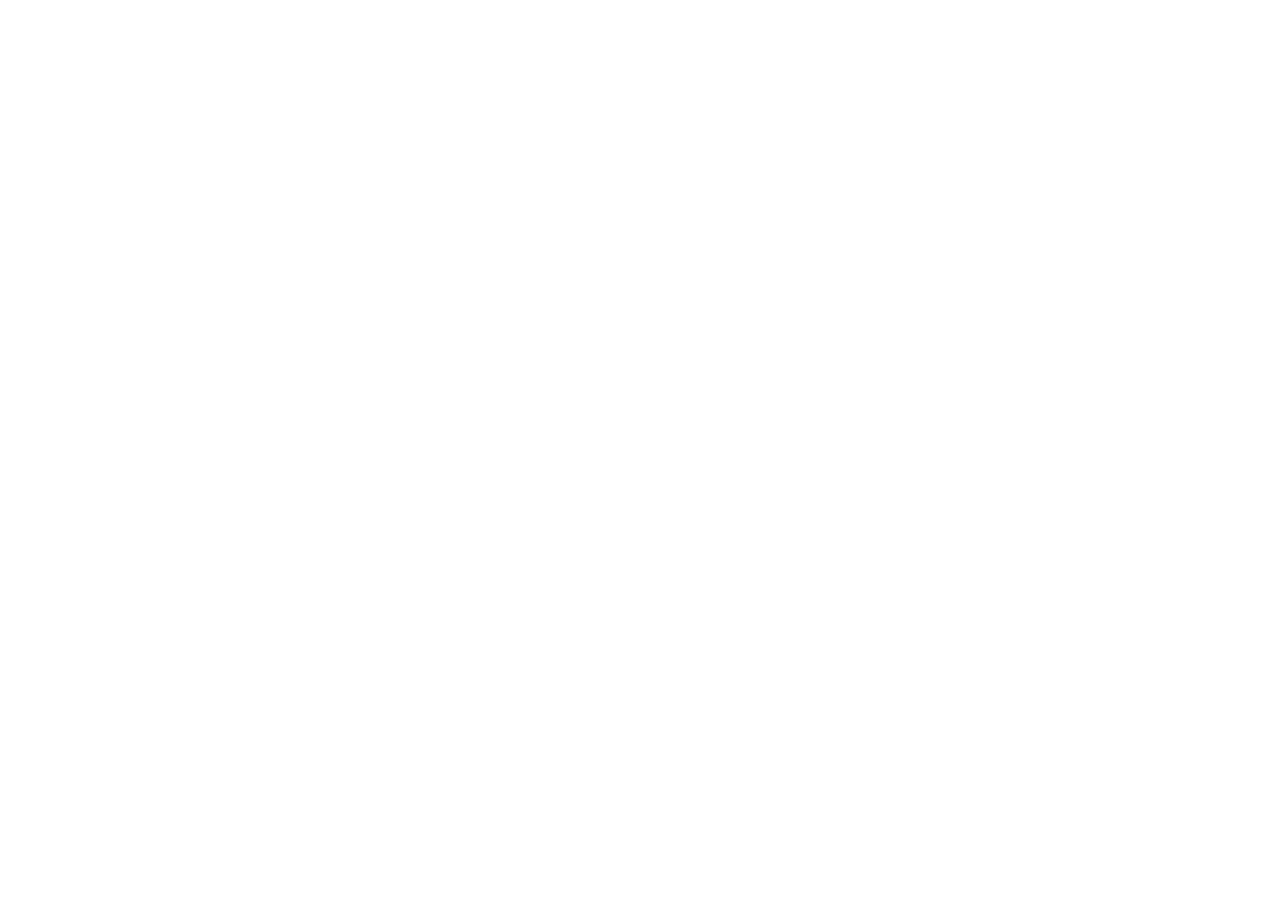
==== aboutme.html @ 3cc1d814 "🗺🐩 Updated with Glitch" ====
<!DOCTYPE html>
<html lang="en">
  <head>
    <meta charset="utf-8">
    <meta http-equiv="X-UA-Compatible" content="IE=edge">
    <meta name="viewport" content="width=device-width, initial-scale=1">

    <title>Unit 1 portfolio project</title>
    
    <!-- import the webpage's stylesheet -->
    <link rel="stylesheet" href="/style.css">
    
    <!-- import the webpage's javascript file -->
    <script src="/script.js" defer></script>
  </head>  
  <body>
    
  </body>
</html>
---- style.css ----
/* CSS files add styling rules to your content */

.nav {
  display: flex;
  justify-content: space-around;
  padding: 10px;
  background-color: lightpink;
  text: 20px;
}

.name {
  display: flex;
  justify-content: space-around;
}
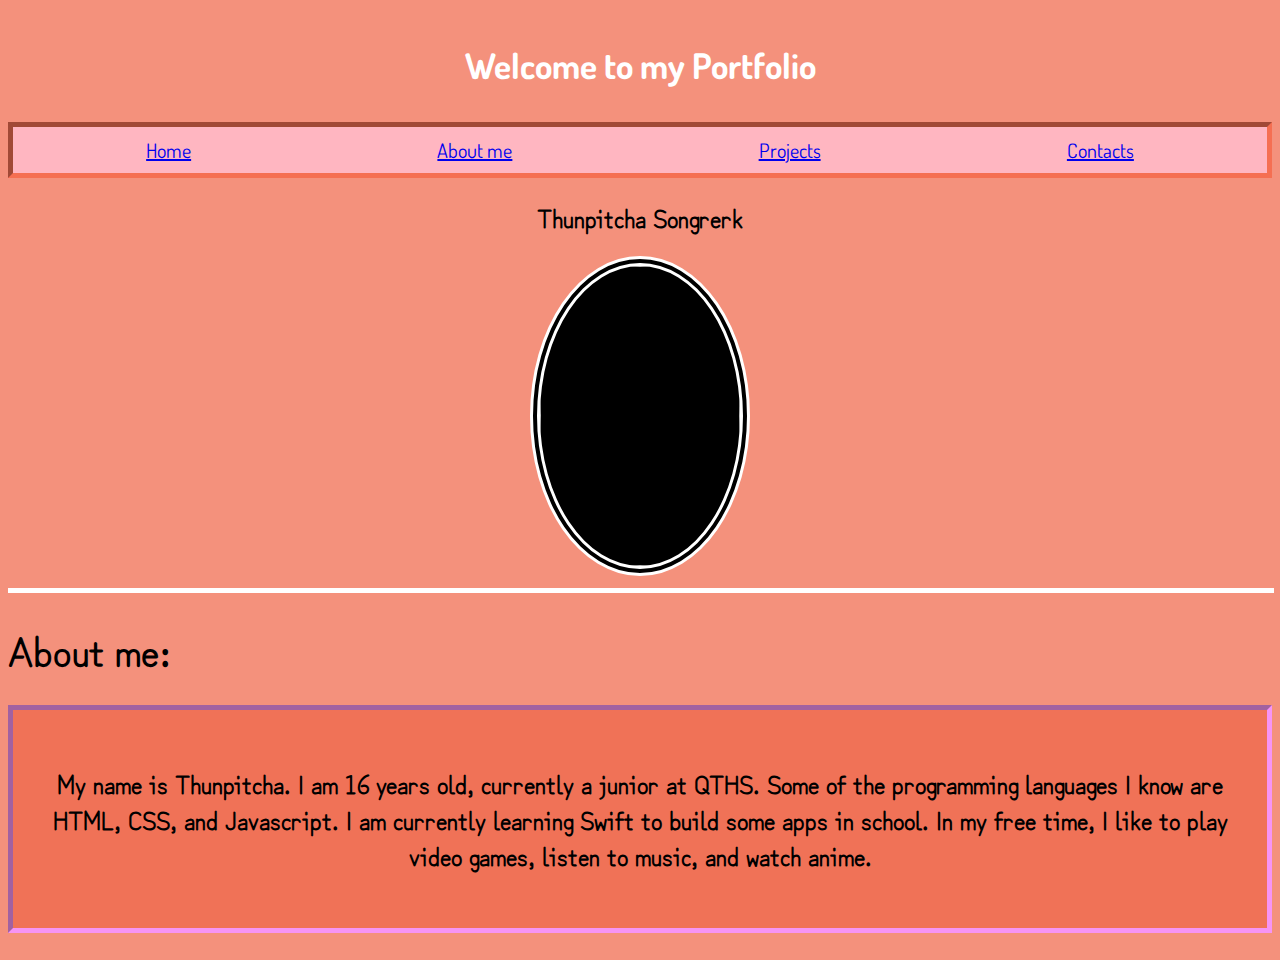
==== commit 27891660: "🎹🌁 Updated with Glitch" ====
--- a/aboutme.html
+++ b/aboutme.html
@@ -5,15 +5,39 @@
     <meta http-equiv="X-UA-Compatible" content="IE=edge">
     <meta name="viewport" content="width=device-width, initial-scale=1">
 
-    <title>Unit 1 portfolio project</title>
+    <title>About me page</title>
     
     <!-- import the webpage's stylesheet -->
     <link rel="stylesheet" href="/style.css">
     
     <!-- import the webpage's javascript file -->
     <script src="/script.js" defer></script>
+    
+    <link href="https://fonts.googleapis.com/css2?family=Dosis:wght@300&family=Zen+Kurenaido&display=swap" rel="stylesheet">
   </head>  
   <body>
+    <div class="title">
+      <h3>Welcome to my Portfolio</h3>
+    </div>
     
+    <div class="nav">
+      <a href="/index.html" class="home">Home</a>
+      <a href="/aboutme.html" class="about">About me</a>
+      <a href="/projects.html" class="projects">Projects</a>
+      <a href="/contacts.html" class="contacts">Contacts</a>
+    </div>
+    
+    <h2>Thunpitcha Songrerk<h2>
+    <div class="aboutMe">
+    <img src="https://cdn.glitch.me/dd157435-2170-4cab-b5ad-a052d02fc119%2Fimage0%20(4).jpg?v=1635207888985" class="profile">
+      </div>
+      
+      <hr size="5" width="100%" color="white">
+      <h1>About me:<h1>
+      <div class="info">
+        <p>
+          My name is Thunpitcha. I am 16 years old, currently a junior at QTHS. Some of the programming languages I know are HTML, CSS, and Javascript. I am currently learning Swift to build some apps in school. In my free time, I like to play video games, listen to music, and watch anime.        
+        </p>
+      </div>
   </body>
 </html>
--- a/style.css
+++ b/style.css
@@ -1,14 +1,100 @@
 /* CSS files add styling rules to your content */
+
+body {
+  background-color: #F4917C;
+}
 
 .nav {
   display: flex;
   justify-content: space-around;
   padding: 10px;
   background-color: lightpink;
-  text: 20px;
+  font-size: 20px;
+  font-family: 'Dosis', sans-serif;
+  color: black;
+  border: 5px inset #F56F52;
 }
 
-.name {
+.home:hover {
+  background-color: #DA82F2;
+  font-size: 25px;
+  font-family: 'Dosis', sans-serif;
+  color: black;
+}
+
+.about:hover {
+  background-color: #DA82F2;
+  font-size: 25px;
+  font-family: 'Dosis', sans-serif;
+  color: black;
+}
+
+.projects:hover {
+  background-color: #DA82F2;
+  font-size: 25px;
+  font-family: 'Dosis', sans-serif;
+  color: black;
+}
+
+.contacts:hover {
+  background-color: #DA82F2;
+  font-size: 25px;
+  font-family: 'Dosis', sans-serif;
+  color: black;
+}
+
+.title {
   display: flex;
-  justify-content: space-around;
-}+  justify-content: center;
+  font-family: 'Dosis', sans-serif;
+  font-size: 30px;
+  background-color: #F4917C;
+}
+
+h3{
+  color: white;
+}
+
+.mainPicture {
+  width: 100%;
+}
+
+.city {
+
+  width: 100%;
+}
+
+h2 {
+  font-family: 'Zen Kurenaido', sans-serif;
+  font-size: 25px;
+  text-align: center;
+}
+
+.profile {
+  width: 200px;
+  height: 300px;
+  border-radius: 50%;
+  border: 10px double white;
+  background-color: black;
+}
+
+h1 {
+  font-family: 'Zen Kurenaido', sans-serif;
+  font-size: 40px;
+}
+
+.aboutMe {
+  display: flex;
+  justify-content: center; 
+  font-family: 'Zen Kurenaido', sans-serif;
+}
+
+.info {
+  text-align: center;
+  font-family: 'Zen Kurenaido', sans-serif;
+  font-size: 25px;
+  background-color: #F07257;
+  padding: 30px;
+  border: 5px inset #F694F4;
+}
+
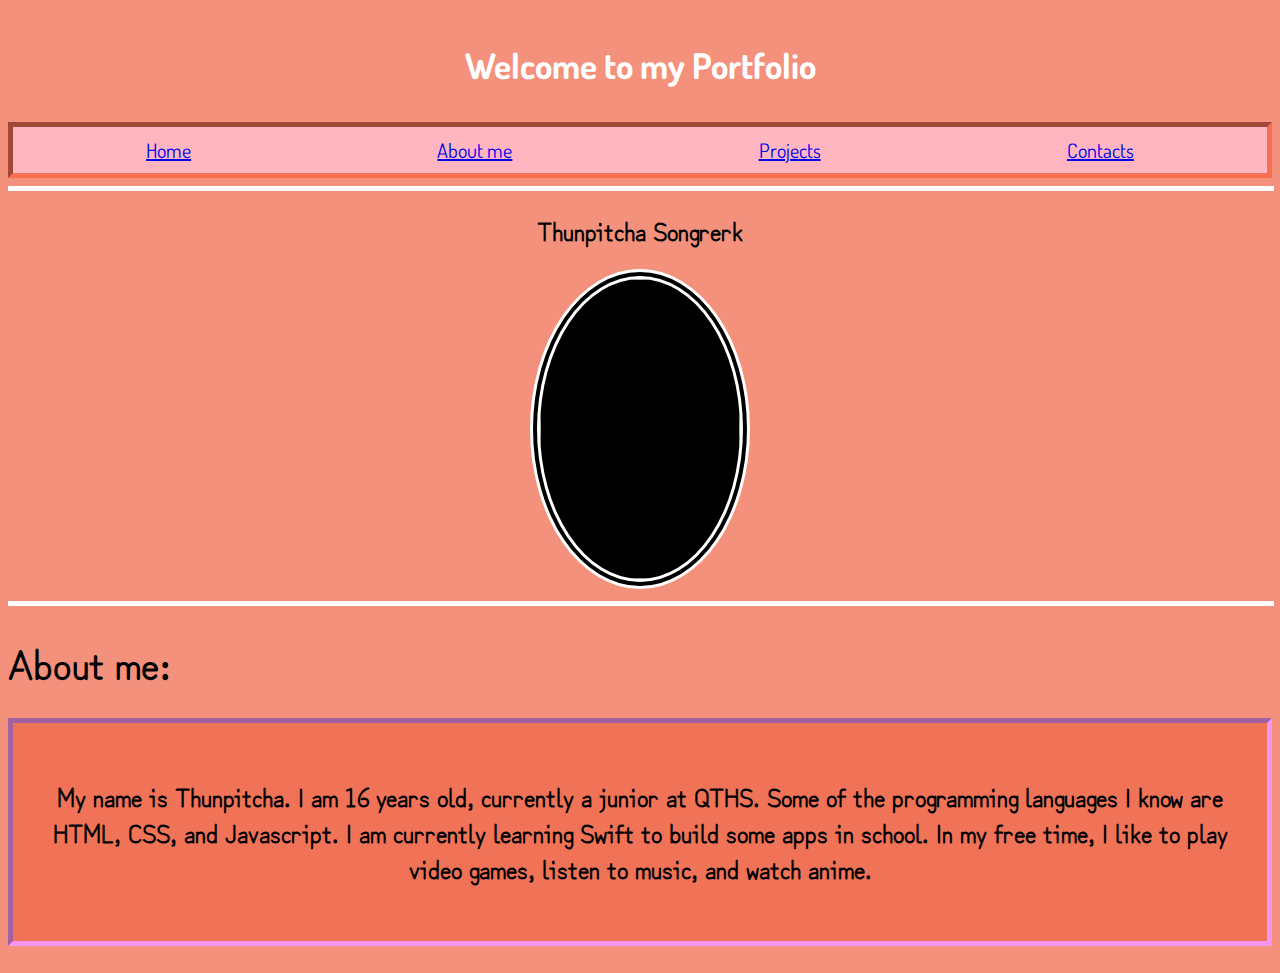
==== commit 0d106d3a: "Need a bit of updating on the contacts page" ====
--- a/aboutme.html
+++ b/aboutme.html
@@ -27,6 +27,8 @@
       <a href="/contacts.html" class="contacts">Contacts</a>
     </div>
     
+    <hr size="5" width="100%" color="white" class="line">
+    
     <h2>Thunpitcha Songrerk<h2>
     <div class="aboutMe">
     <img src="https://cdn.glitch.me/dd157435-2170-4cab-b5ad-a052d02fc119%2Fimage0%20(4).jpg?v=1635207888985" class="profile">
--- a/style.css
+++ b/style.css
@@ -98,3 +98,8 @@
   border: 5px inset #F694F4;
 }
 
+.contactInfo {
+  font-family: 'Cardo', serif;
+  font-size: 20px;
+}
+
